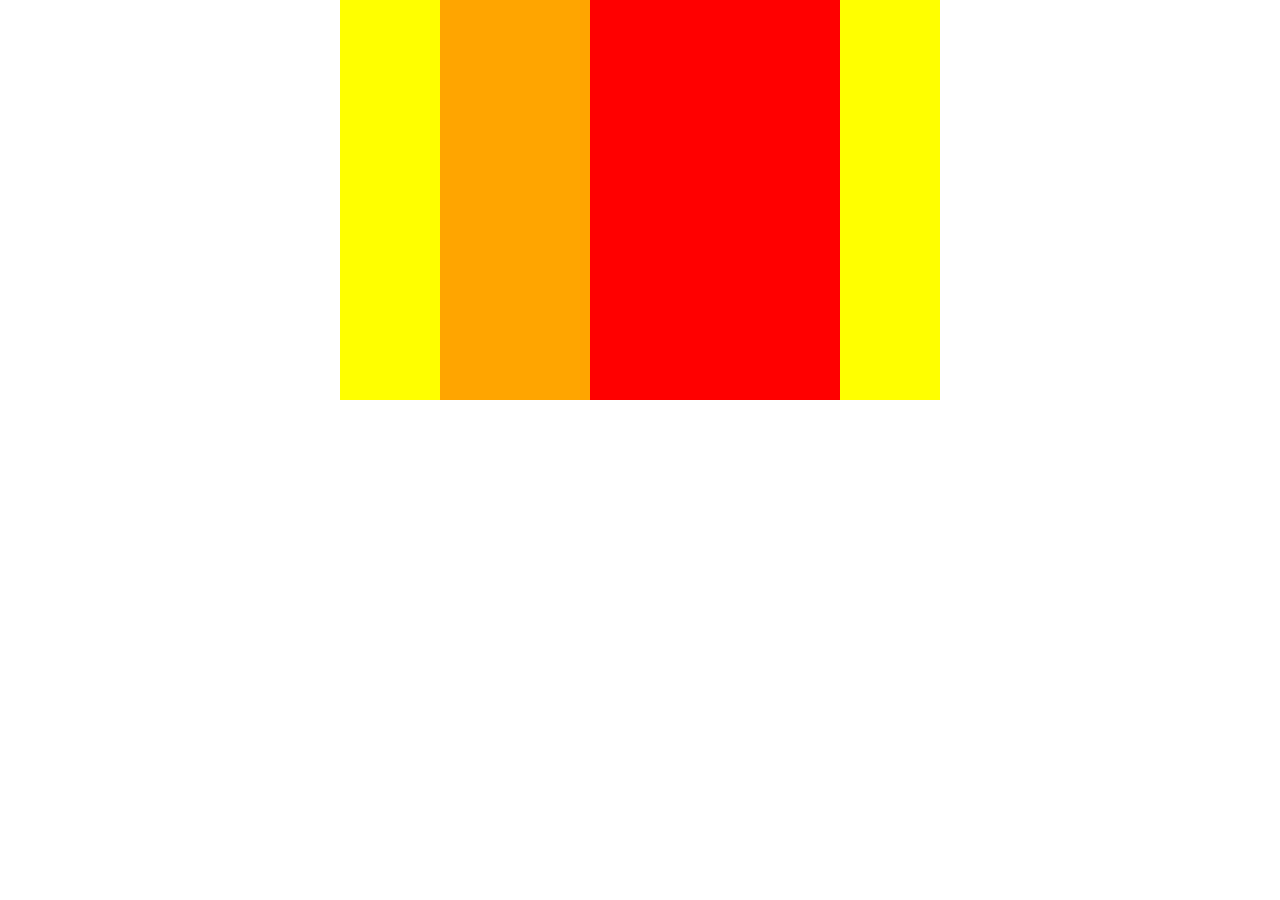
==== boxes/index.html @ 02ecab83 "[Start]boxes_practice" ====
<!DOCTYPE html>
<html lang="ja">
  <head>
    <meta charset="UTF-8" />
    <link rel="stylesheet" href="style.css" />
    <title>BOXES</title>
  </head>

  <body>
    <div class="boxes">
      <div class="box1"></div>
      <div class="box2"></div>
    </div>
  </body>
</html>
---- boxes/style.css ----
* {
  margin: 0;
  padding: 0;
  box-sizing: border-box;
}

.boxes {
  width: 600px;
  background-color: yellow;
  display: flex;
  justify-content: center;
  margin: 0 auto;
}

.box1 {
  width: 150px;
  height: 400px;
  background-color: orange;
}

.box2 {
  width: 250px;
  height: 400px;
  background-color: red;
}
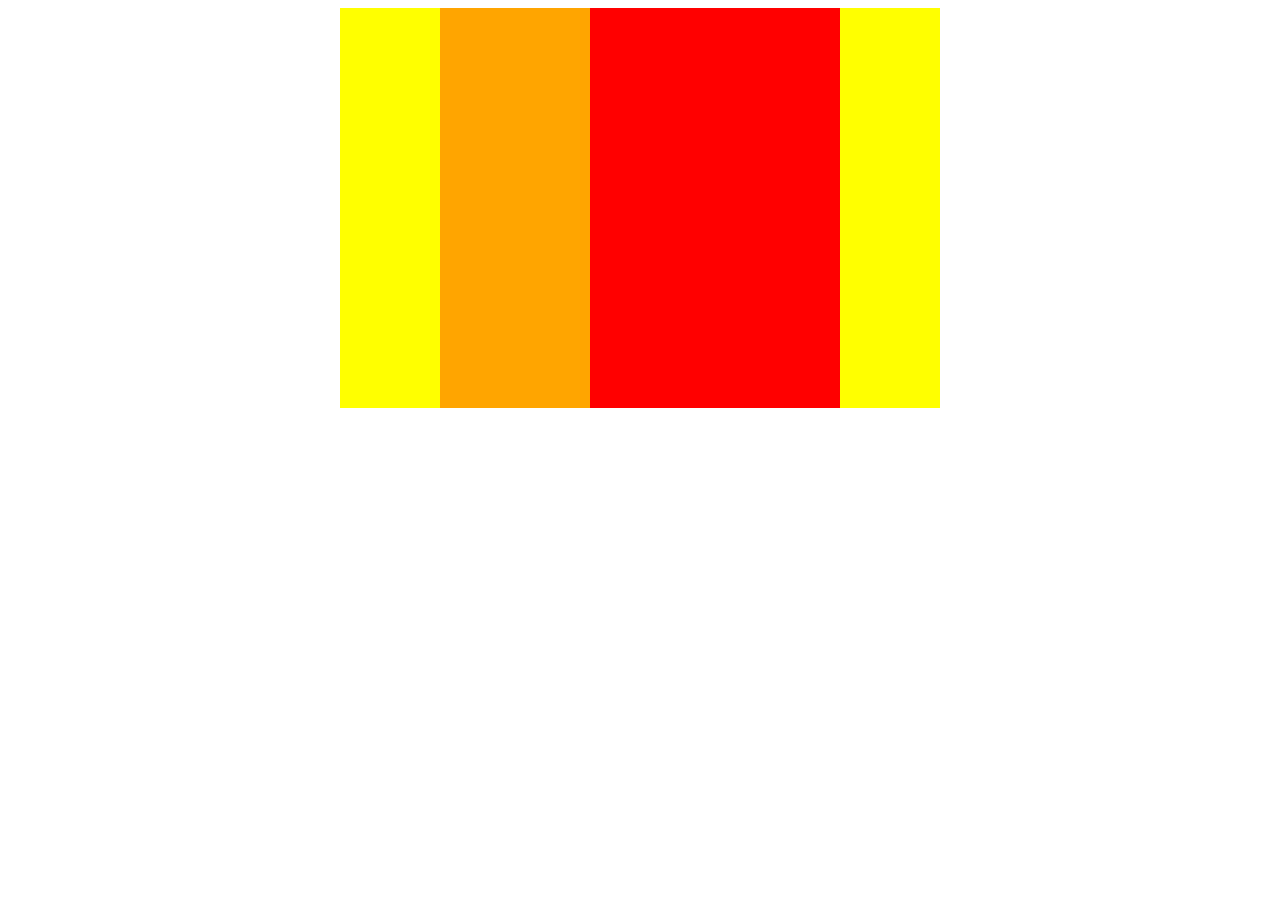
==== commit 18056712: "[Finish]boxes_practice" ====
--- a/boxes/index.html
+++ b/boxes/index.html
@@ -1,15 +1,14 @@
 <!DOCTYPE html>
 <html lang="ja">
   <head>
-    <meta charset="UTF-8" />
-    <link rel="stylesheet" href="style.css" />
+    <meta charset="UTF-8">
     <title>BOXES</title>
+    <link rel="stylesheet" href="style.css">
   </head>
-
   <body>
     <div class="boxes">
       <div class="box1"></div>
       <div class="box2"></div>
     </div>
   </body>
-</html>
+</html>--- a/boxes/style.css
+++ b/boxes/style.css
@@ -1,9 +1,3 @@
-* {
-  margin: 0;
-  padding: 0;
-  box-sizing: border-box;
-}
-
 .boxes {
   width: 600px;
   background-color: yellow;
